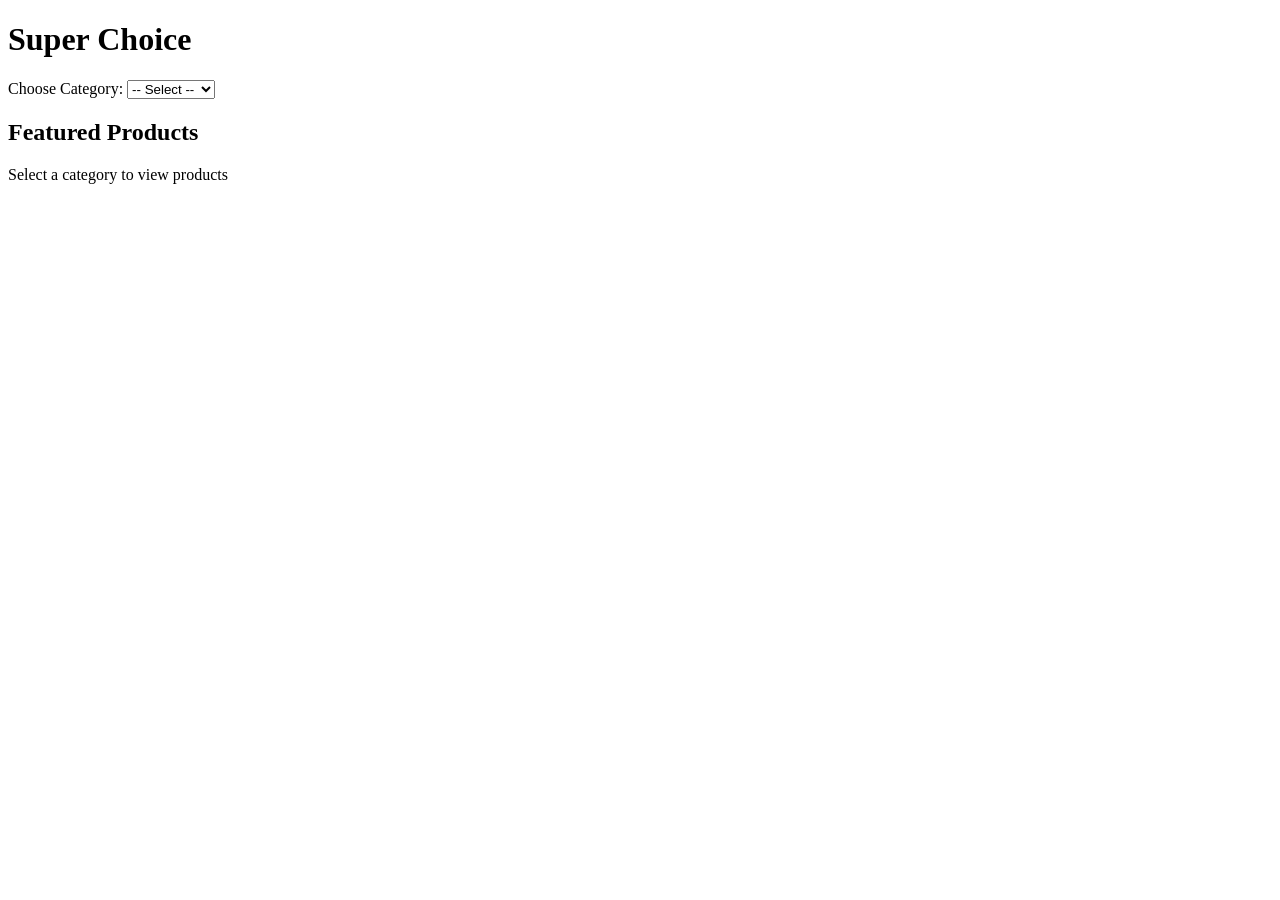
==== website/index.html @ cd185f74 "i ahve added my html file" ====
<!DOCTYPE html>
<html lang="en">
<head>
  <meta charset="UTF-8" />
  <meta name="viewport" content="width=device-width, initial-scale=1.0"/>
  <title>Super Choice</title>
  <link rel="stylesheet" href="style.css" />
</head>
<body>
  <header>
    <h1>Super Choice</h1>
    <div class="dropdown">
      <label for="categorySelect">Choose Category:</label>
      <select id="categorySelect">
        <option value="">-- Select --</option>
        <option value="food">Food</option>
        <option value="clothing">Clothing</option>
        <option value="electronics">Electronics</option>
      </select>
    </div>
  </header>

  <main>
    <h2 class="section-title">Featured Products</h2>
    <div id="productContainer" class="product-grid">
      <p class="placeholder">Select a category to view products</p>
    </div>
  </main>

  <script src="content.js"></script>
</body>
</html>
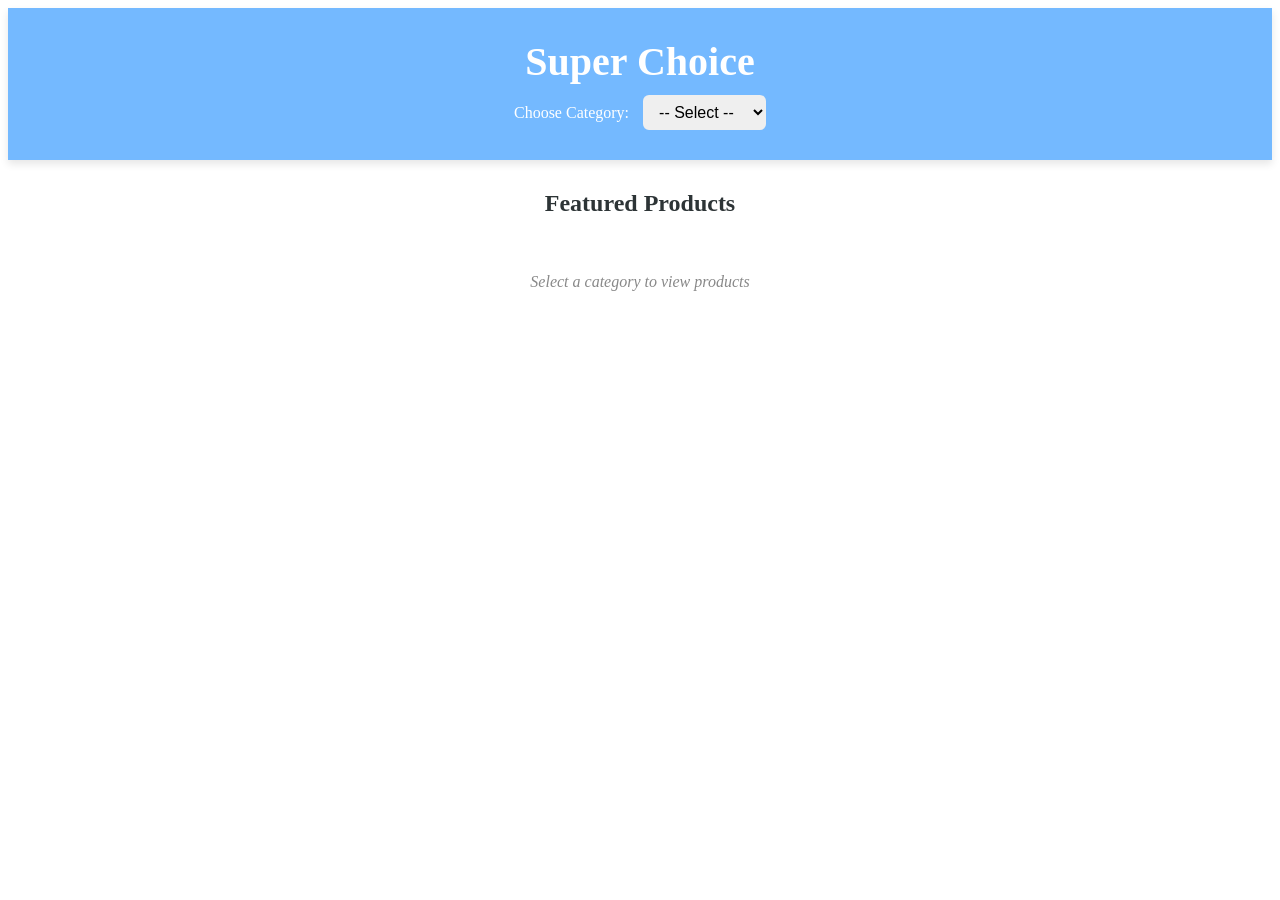
==== commit 65cd40e2: "made changes" ====
--- a/website/index.html
+++ b/website/index.html
@@ -28,6 +28,6 @@
     </div>
   </main>
 
-  <script src="content.js"></script>
+  
 </body>
 </html>
--- a/website/style.css
+++ b/website/style.css
@@ -0,0 +1,92 @@
+css
+body {
+  font-family: 'Segoe UI', sans-serif;
+  margin: 0;
+  background: #f0f4f8;
+  color: #333;
+}
+
+header {
+  background: #74b9ff;
+  padding: 30px 20px;
+  text-align: center;
+  box-shadow: 0 4px 8px rgba(0,0,0,0.1);
+}
+
+header h1 {
+  margin: 0 0 10px;
+  font-size: 2.5em;
+  color: #fff;
+}
+
+.dropdown {
+  margin-top: 10px;
+}
+
+.dropdown label {
+  font-size: 1em;
+  margin-right: 10px;
+  color: #fff;
+}
+
+.dropdown select {
+  padding: 8px 12px;
+  font-size: 1em;
+  border-radius: 6px;
+  border: none;
+}
+
+.section-title {
+  text-align: center;
+  font-size: 1.5em;
+  margin: 30px 0 10px;
+  color: #2d3436;
+}
+
+.product-grid {
+  display: grid;
+  grid-template-columns: repeat(auto-fit, minmax(220px, 1fr));
+  gap: 20px;
+  padding: 30px;
+}
+
+.product-card {
+  background: #fff;
+  border-radius: 12px;
+  box-shadow: 0 6px 12px rgba(0,0,0,0.1);
+  overflow: hidden;
+  transition: transform 0.3s ease;
+}
+
+.product-card:hover {
+  transform: translateY(-5px);
+}
+
+.product-card img {
+  width: 100%;
+  height: 160px;
+  object-fit: cover;
+}
+
+.product-info {
+  padding: 15px;
+  text-align: center;
+}
+
+.product-info h3 {
+  margin: 10px 0 5px;
+  font-size: 1.2em;
+}
+
+.product-info .price {
+  color: #d63031;
+  font-weight: bold;
+  font-size: 1em;
+}
+
+.placeholder {
+  grid-column: 1/-1;
+  text-align: center;
+  font-style: italic;
+  color: #888;
+}
